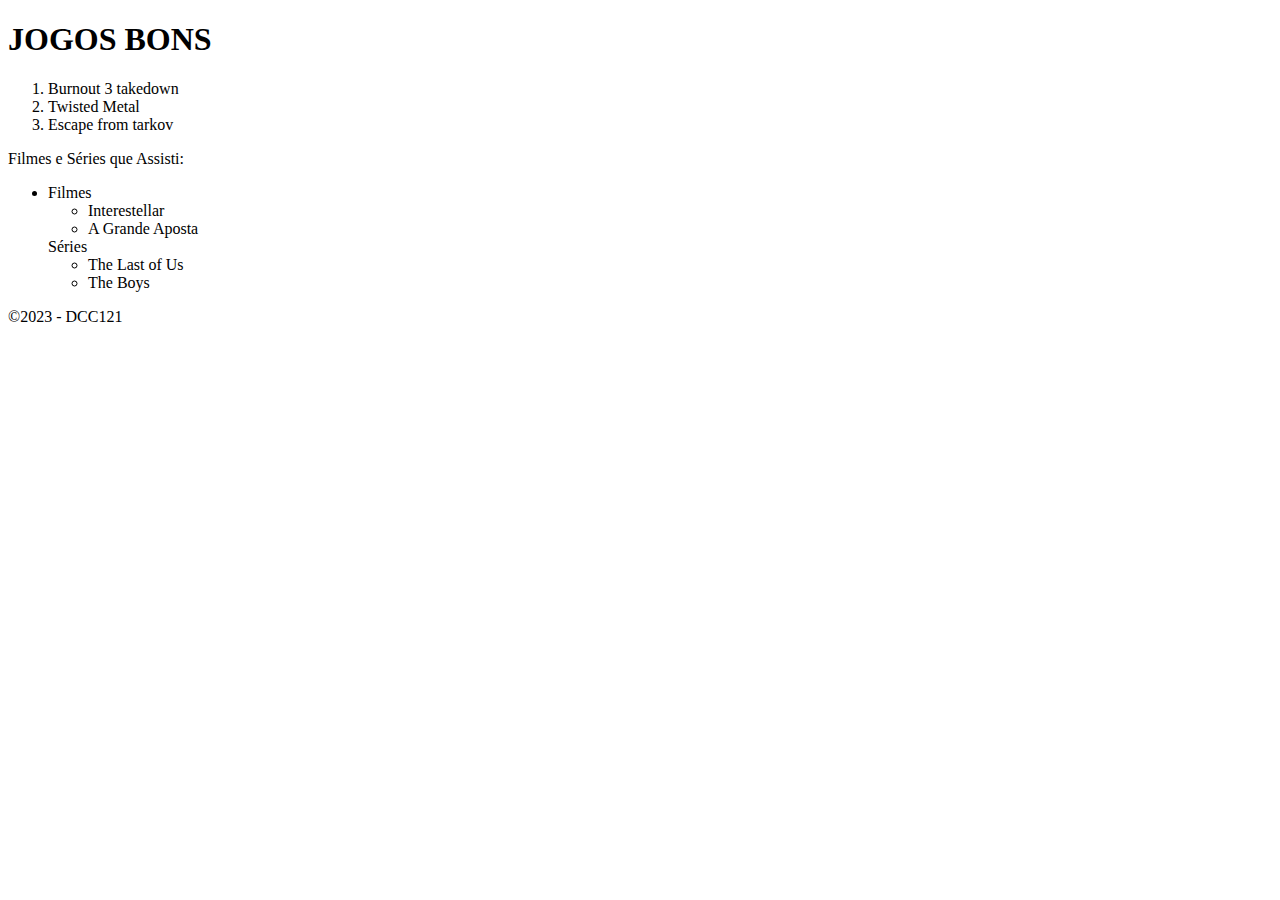
==== lista.html @ 06ccf1e5 "alterei o nome do arquivo" ====
<!DOCTYPE html>
<html>
    <head>
        <meta charset="UTF-8">
        <meta http-equiv="X -UA-0 Compaible" content="IE=edge">
        <meta name="viewpoint" content="width=device-width, inicial -scale=1.8">

        <title>Três ultimos jogos que joguei</title>
    <body>        
            <p><header><h1>JOGOS BONS</h1></header></p>
                <ol>
                    <li>Burnout 3 takedown</li>
                    <li>Twisted Metal</li>
                    <li>Escape from tarkov</li>
                </ol>

            <p>Filmes e Séries que Assisti:</p>
            <ul>
                <li>
                <div>Filmes</div>
                    <ul>    
                        <li>Interestellar</li>
                        <li>A Grande Aposta</li>
                    </ul>
                <div>Séries</div>
                    <ul>
                        <li>The Last of Us</li>
                        <li>The Boys</li>
                    </ul>
                </li>
            </ul>

            <footer>
                &copy;2023 - DCC121
            </footer>
    </body>
</head>
</html>
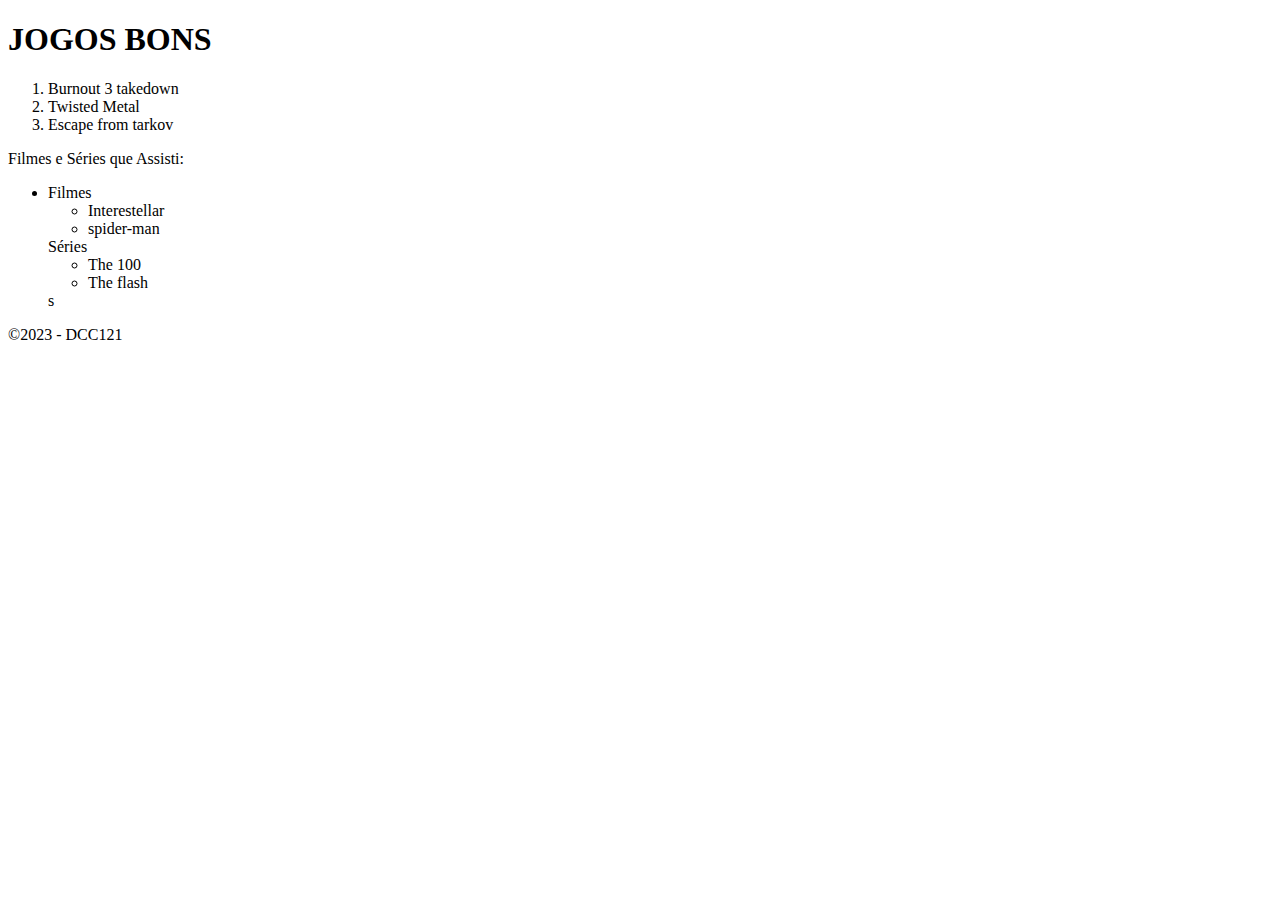
==== commit b3727316: "adiciona ident" ====
--- a/lista.html
+++ b/lista.html
@@ -20,13 +20,13 @@
                 <div>Filmes</div>
                     <ul>    
                         <li>Interestellar</li>
-                        <li>A Grande Aposta</li>
+                        <li>spider-man</li>
                     </ul>
                 <div>Séries</div>
                     <ul>
-                        <li>The Last of Us</li>
-                        <li>The Boys</li>
-                    </ul>
+                        <li>The 100</li>
+                        <li>The flash</li>
+                    </ul>s
                 </li>
             </ul>
 
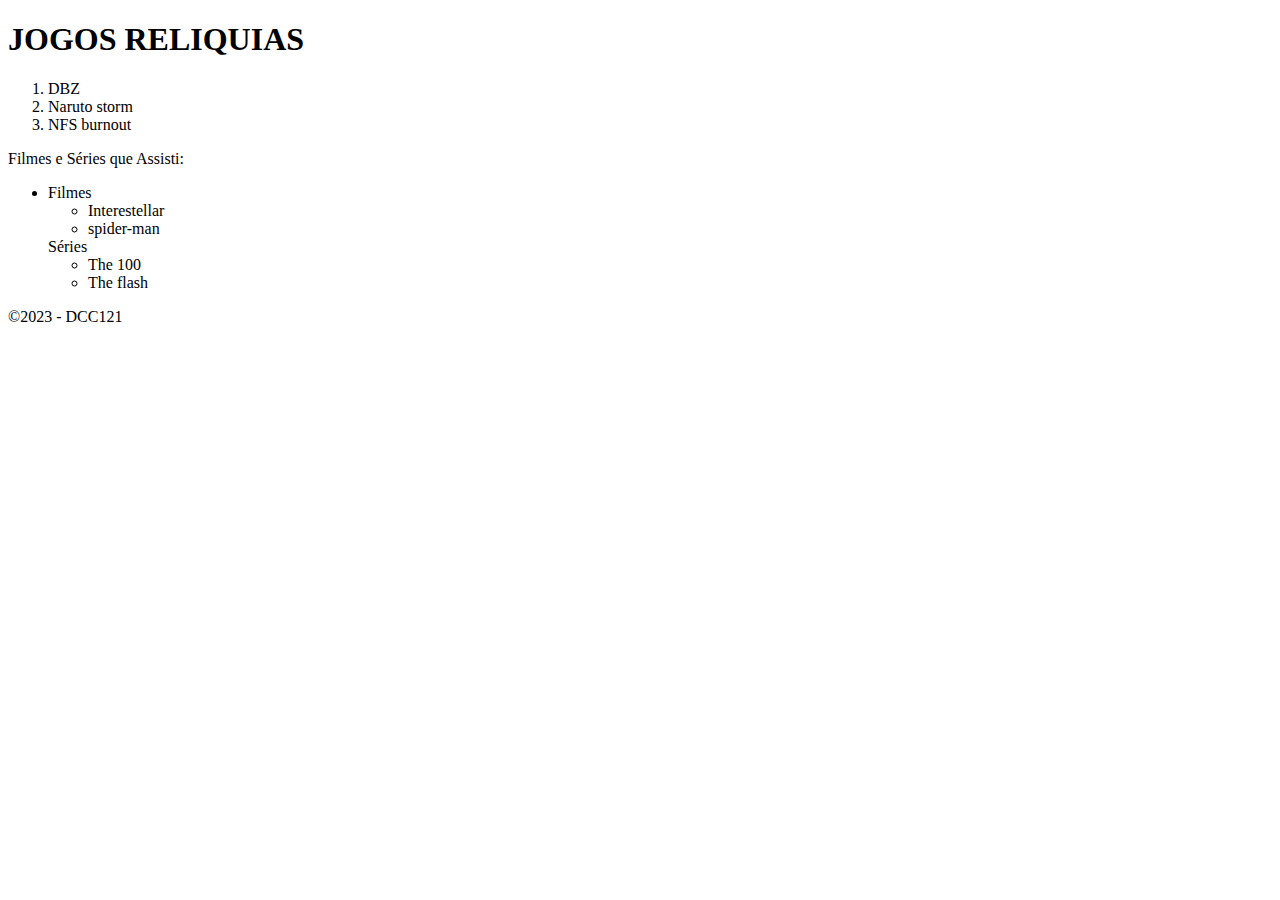
==== commit 7b5506fd: "identei" ====
--- a/lista.html
+++ b/lista.html
@@ -7,11 +7,11 @@
 
         <title>Três ultimos jogos que joguei</title>
     <body>        
-            <p><header><h1>JOGOS BONS</h1></header></p>
+            <p><header><h1>JOGOS RELIQUIAS</h1></header></p>
                 <ol>
-                    <li>Burnout 3 takedown</li>
-                    <li>Twisted Metal</li>
-                    <li>Escape from tarkov</li>
+                    <li>DBZ</li>
+                    <li>Naruto storm</li>
+                    <li>NFS burnout</li>
                 </ol>
 
             <p>Filmes e Séries que Assisti:</p>
@@ -26,7 +26,7 @@
                     <ul>
                         <li>The 100</li>
                         <li>The flash</li>
-                    </ul>s
+                    </ul>
                 </li>
             </ul>
 
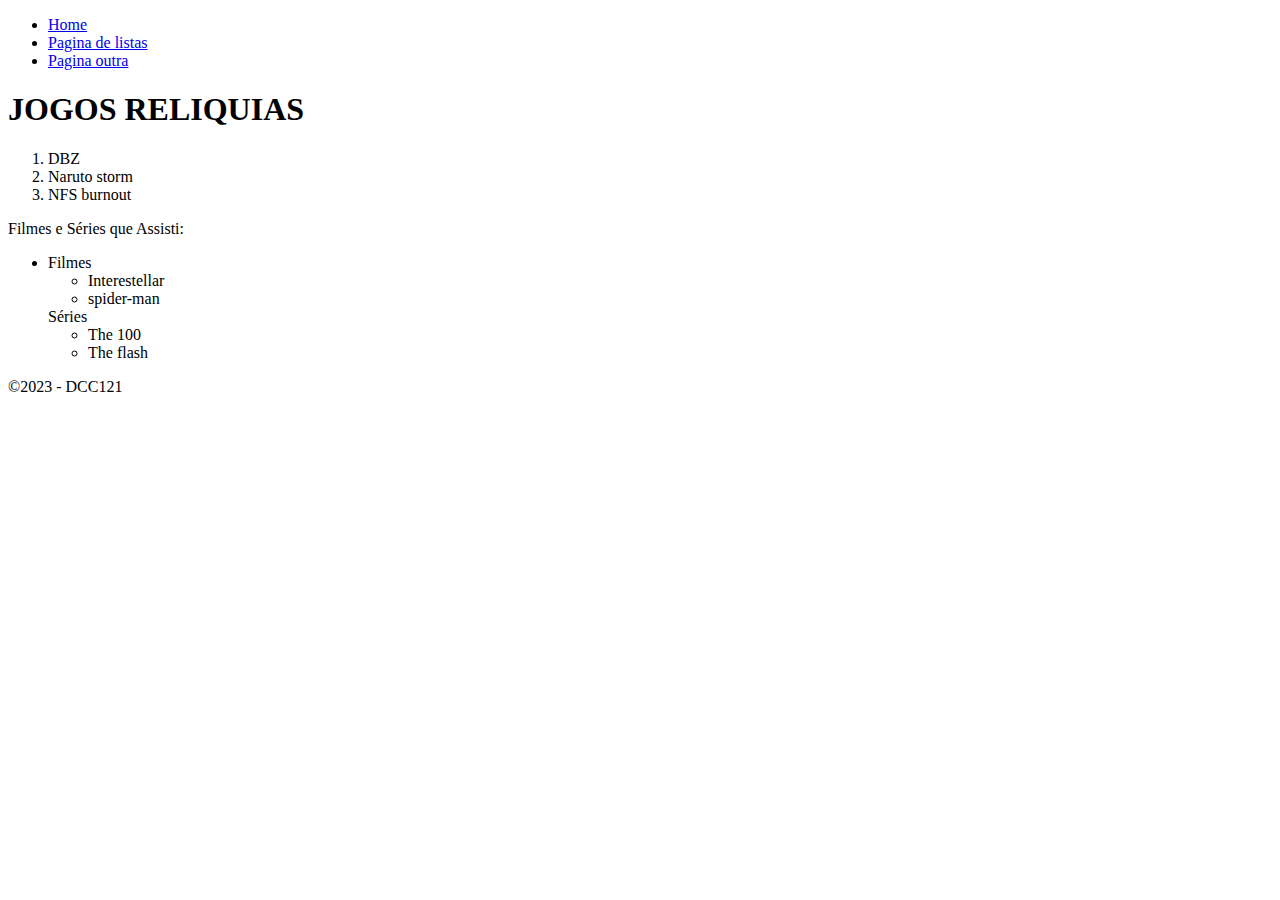
==== commit a5ce451d: "adiciona navegaçao" ====
--- a/lista.html
+++ b/lista.html
@@ -5,6 +5,14 @@
         <meta http-equiv="X -UA-0 Compaible" content="IE=edge">
         <meta name="viewpoint" content="width=device-width, inicial -scale=1.8">
 
+        
+        <nav>
+        <ul>
+            <li><a href="index.html">Home</a> </li>
+            <li><a href="lista.html"> Pagina de listas</a> </li>
+            <li><a href="outra.html"> Pagina outra</a> </li>
+        </ul>
+    </nav>
         <title>Três ultimos jogos que joguei</title>
     <body>        
             <p><header><h1>JOGOS RELIQUIAS</h1></header></p>
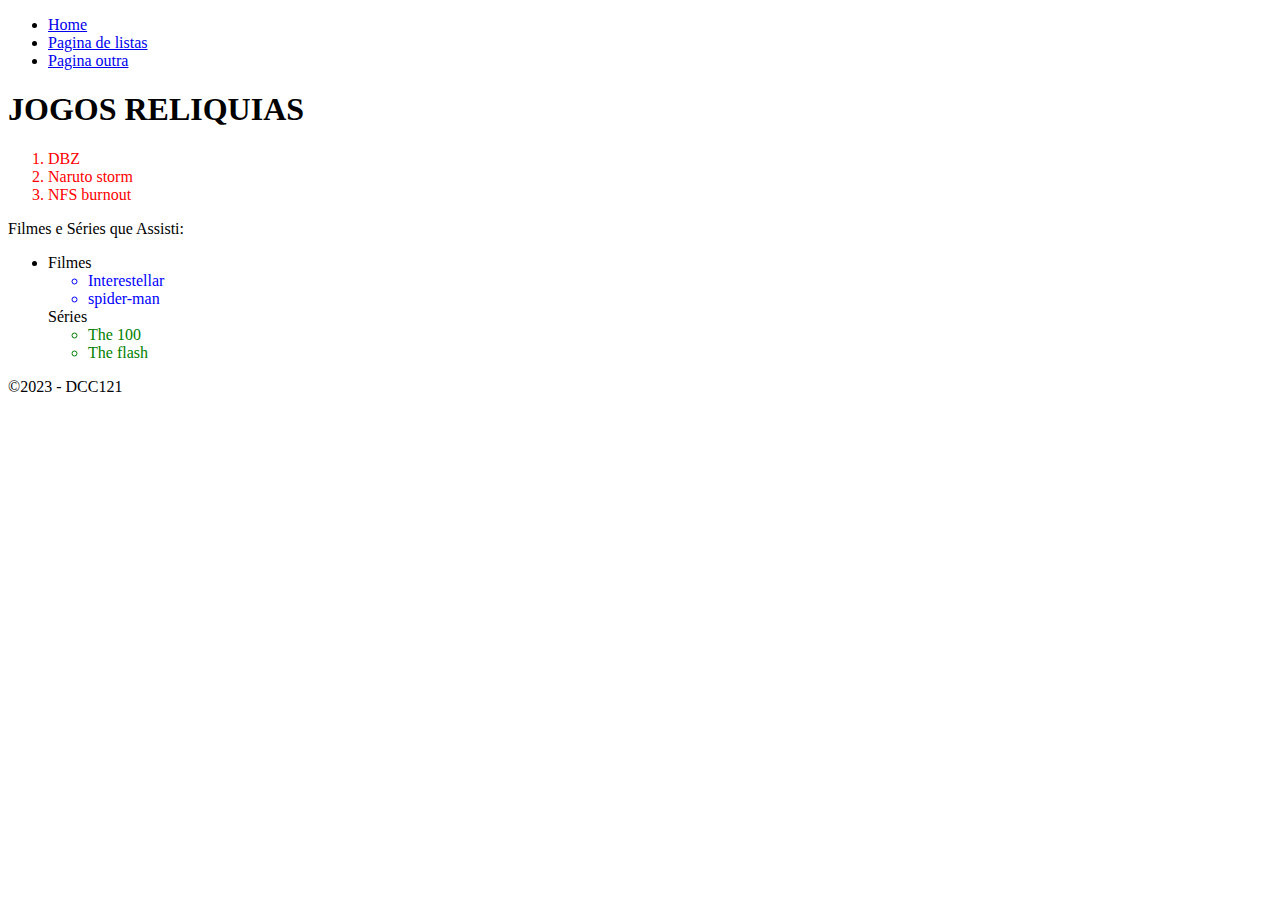
==== commit 719e53fd: "alteraçao de cor" ====
--- a/lista.html
+++ b/lista.html
@@ -16,7 +16,7 @@
         <title>Três ultimos jogos que joguei</title>
     <body>        
             <p><header><h1>JOGOS RELIQUIAS</h1></header></p>
-                <ol>
+                <ol style="color: red;">
                     <li>DBZ</li>
                     <li>Naruto storm</li>
                     <li>NFS burnout</li>
@@ -26,12 +26,12 @@
             <ul>
                 <li>
                 <div>Filmes</div>
-                    <ul>    
+                    <ul style="color: blue;">    
                         <li>Interestellar</li>
                         <li>spider-man</li>
                     </ul>
                 <div>Séries</div>
-                    <ul>
+                    <ul style="color: green;">
                         <li>The 100</li>
                         <li>The flash</li>
                     </ul>
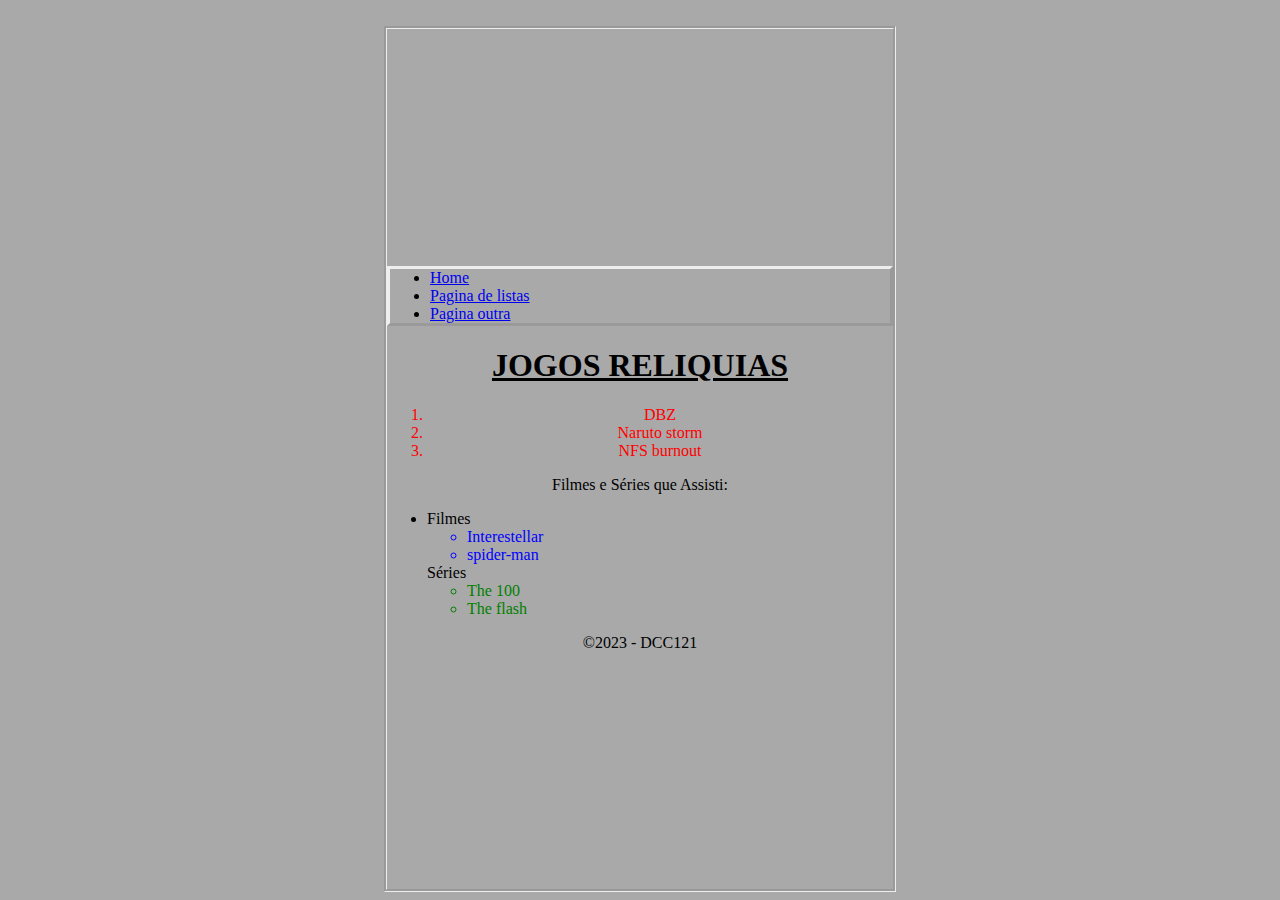
==== commit 7e0f78fa: "adiciona style" ====
--- a/lista.html
+++ b/lista.html
@@ -1,29 +1,38 @@
-<!DOCTYPE html>
-<html>
-    <head>
+<html style="
+    background-color: darkgrey;
+"><head>
         <meta charset="UTF-8">
         <meta http-equiv="X -UA-0 Compaible" content="IE=edge">
         <meta name="viewpoint" content="width=device-width, inicial -scale=1.8">
 
         
-        <nav>
-        <ul>
+        </head><body style="
+    align-content: center;
+    border: groove;
+    margin-left: 30%;
+    margin-right: 30%;
+    margin-top: 2%;
+"><nav style="
+">
+        <ul style="padding-right: 20px;border: groove;/* align-items: center; */border-style: outset;">
             <li><a href="index.html">Home</a> </li>
             <li><a href="lista.html"> Pagina de listas</a> </li>
             <li><a href="outra.html"> Pagina outra</a> </li>
         </ul>
     </nav>
         <title>Três ultimos jogos que joguei</title>
-    <body>        
-            <p><header><h1>JOGOS RELIQUIAS</h1></header></p>
-                <ol style="color: red;">
+            
+            <p></p><header style="text-align: center;text-decoration: underline;"><h1 style="text-decoration-color: orangered;">JOGOS RELIQUIAS</h1></header><p></p>
+                <ol style="color: red;text-align: -webkit-center;">
                     <li>DBZ</li>
                     <li>Naruto storm</li>
                     <li>NFS burnout</li>
                 </ol>
 
-            <p>Filmes e Séries que Assisti:</p>
-            <ul>
+            <p style="text-align: center;">Filmes e Séries que Assisti:</p>
+            <ul style="
+    text-align: left;
+">
                 <li>
                 <div>Filmes</div>
                     <ul style="color: blue;">    
@@ -38,9 +47,11 @@
                 </li>
             </ul>
 
-            <footer>
-                &copy;2023 - DCC121
+            <footer style="
+    text-align: center;
+">
+                ©2023 - DCC121
             </footer>
-    </body>
-</head>
-</html>+    
+
+</body></html>